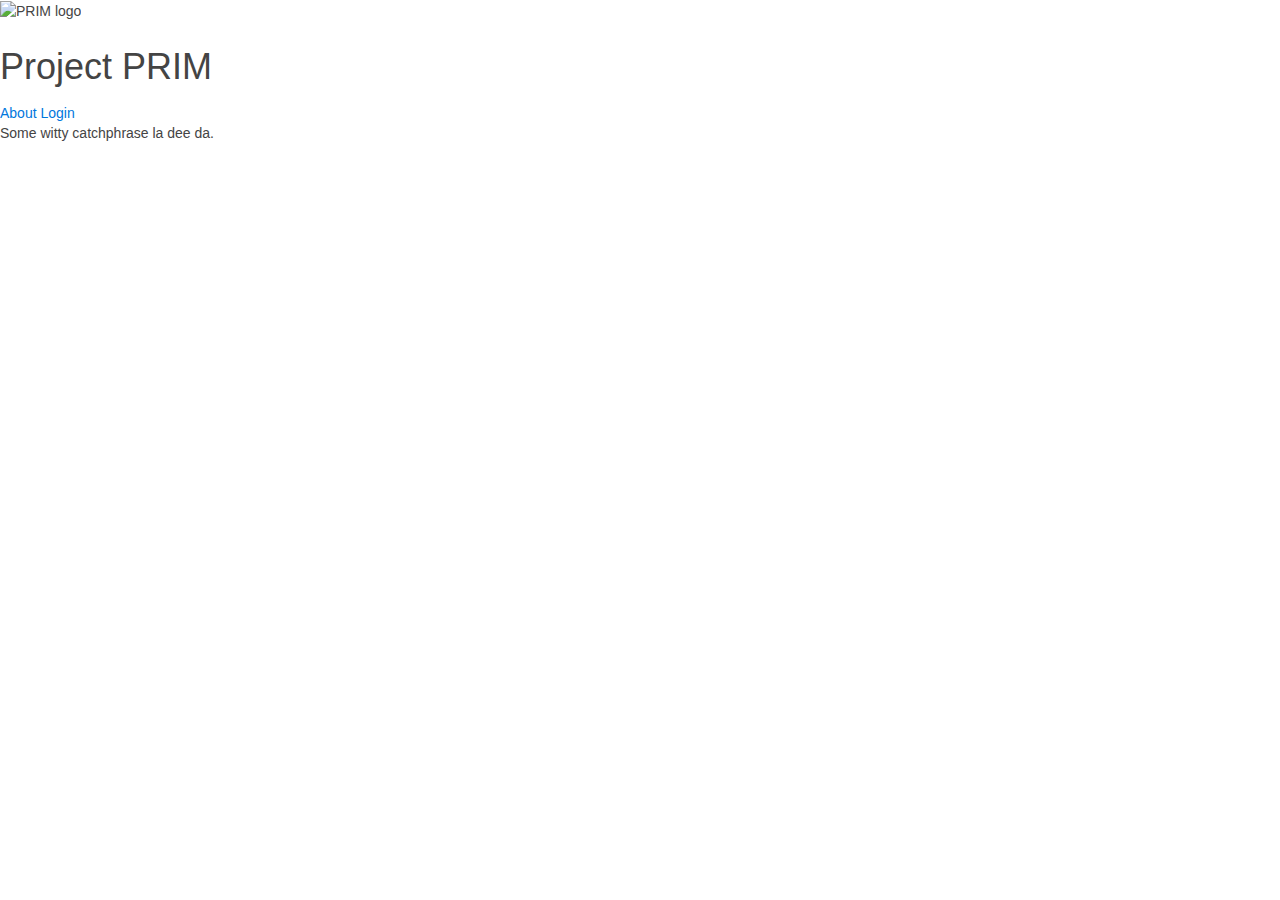
==== index.html @ 3e49a284 "Initial commit" ====
<!DOCTYPE html>
<html>
<head>
	<title>Project PRIM</title>
	<link rel="stylesheet" type="text/css" href="css/layout.css" media="all" />
	<link rel="stylesheet" type="text/css" href="css/colors.css" media="all" />
	<link rel="stylesheet" type="text/css" href="css/uikit.css" media="all" />
	<script type="text/javascript" src="js/uikit.js"></script>
</head>
<body>
	<header id="topMenu">
		<article>
			<img src="img/logo.png" alt="PRIM logo" />
			<h1>Project PRIM</h1>
		</article>
		<nav>
			<a href="/about">About</a>
			<a href="/panel">Login</a>
		</nav>
	</header>
	<section id="splash">
		<article>
			<p>Some witty catchphrase la dee da.</p>
		</article>
	</section>
	<footer>
		<article></article>
		<article></article>
		<article></article>
		<article></article>
	</footer>
</body>
</html>
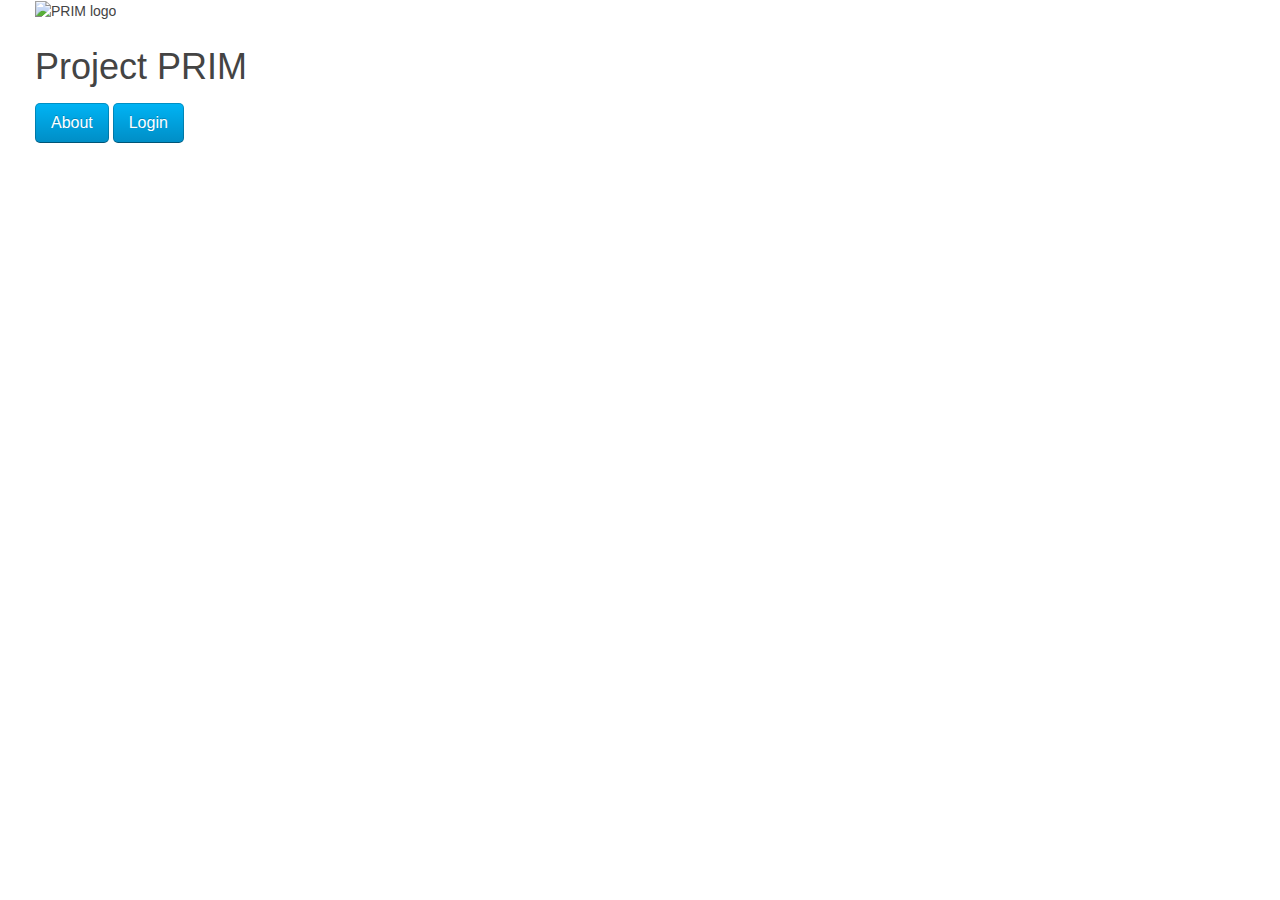
==== commit 3484416f: "Modifications commit" ====
--- a/index.html
+++ b/index.html
@@ -5,29 +5,31 @@
 	<link rel="stylesheet" type="text/css" href="css/layout.css" media="all" />
 	<link rel="stylesheet" type="text/css" href="css/colors.css" media="all" />
 	<link rel="stylesheet" type="text/css" href="css/uikit.css" media="all" />
+	<link rel="stylesheet" type="text/css" href="css/uikit.gradient.css" media="all" />
+	<script src="http://ajax.googleapis.com/ajax/libs/jquery/2.1.1/jquery.min.js"></script>
 	<script type="text/javascript" src="js/uikit.js"></script>
 </head>
 <body>
-	<header id="topMenu">
+	<header id="topMenu" class="uk-container">
 		<article>
 			<img src="img/logo.png" alt="PRIM logo" />
 			<h1>Project PRIM</h1>
 		</article>
 		<nav>
-			<a href="/about">About</a>
-			<a href="/panel">Login</a>
+			<a href="/about" class="uk-button uk-button-primary uk-button-large">About</a>
+			<a href="/panel" class="uk-button uk-button-primary uk-button-large">Login</a>
 		</nav>
-	</header>
-	<section id="splash">
+	</header><!--
+	<section id="splash" class="uk-container">
 		<article>
 			<p>Some witty catchphrase la dee da.</p>
 		</article>
 	</section>
-	<footer>
+	<footer class="uk-container">
 		<article></article>
 		<article></article>
 		<article></article>
 		<article></article>
-	</footer>
+	</footer>-->
 </body>
 </html>